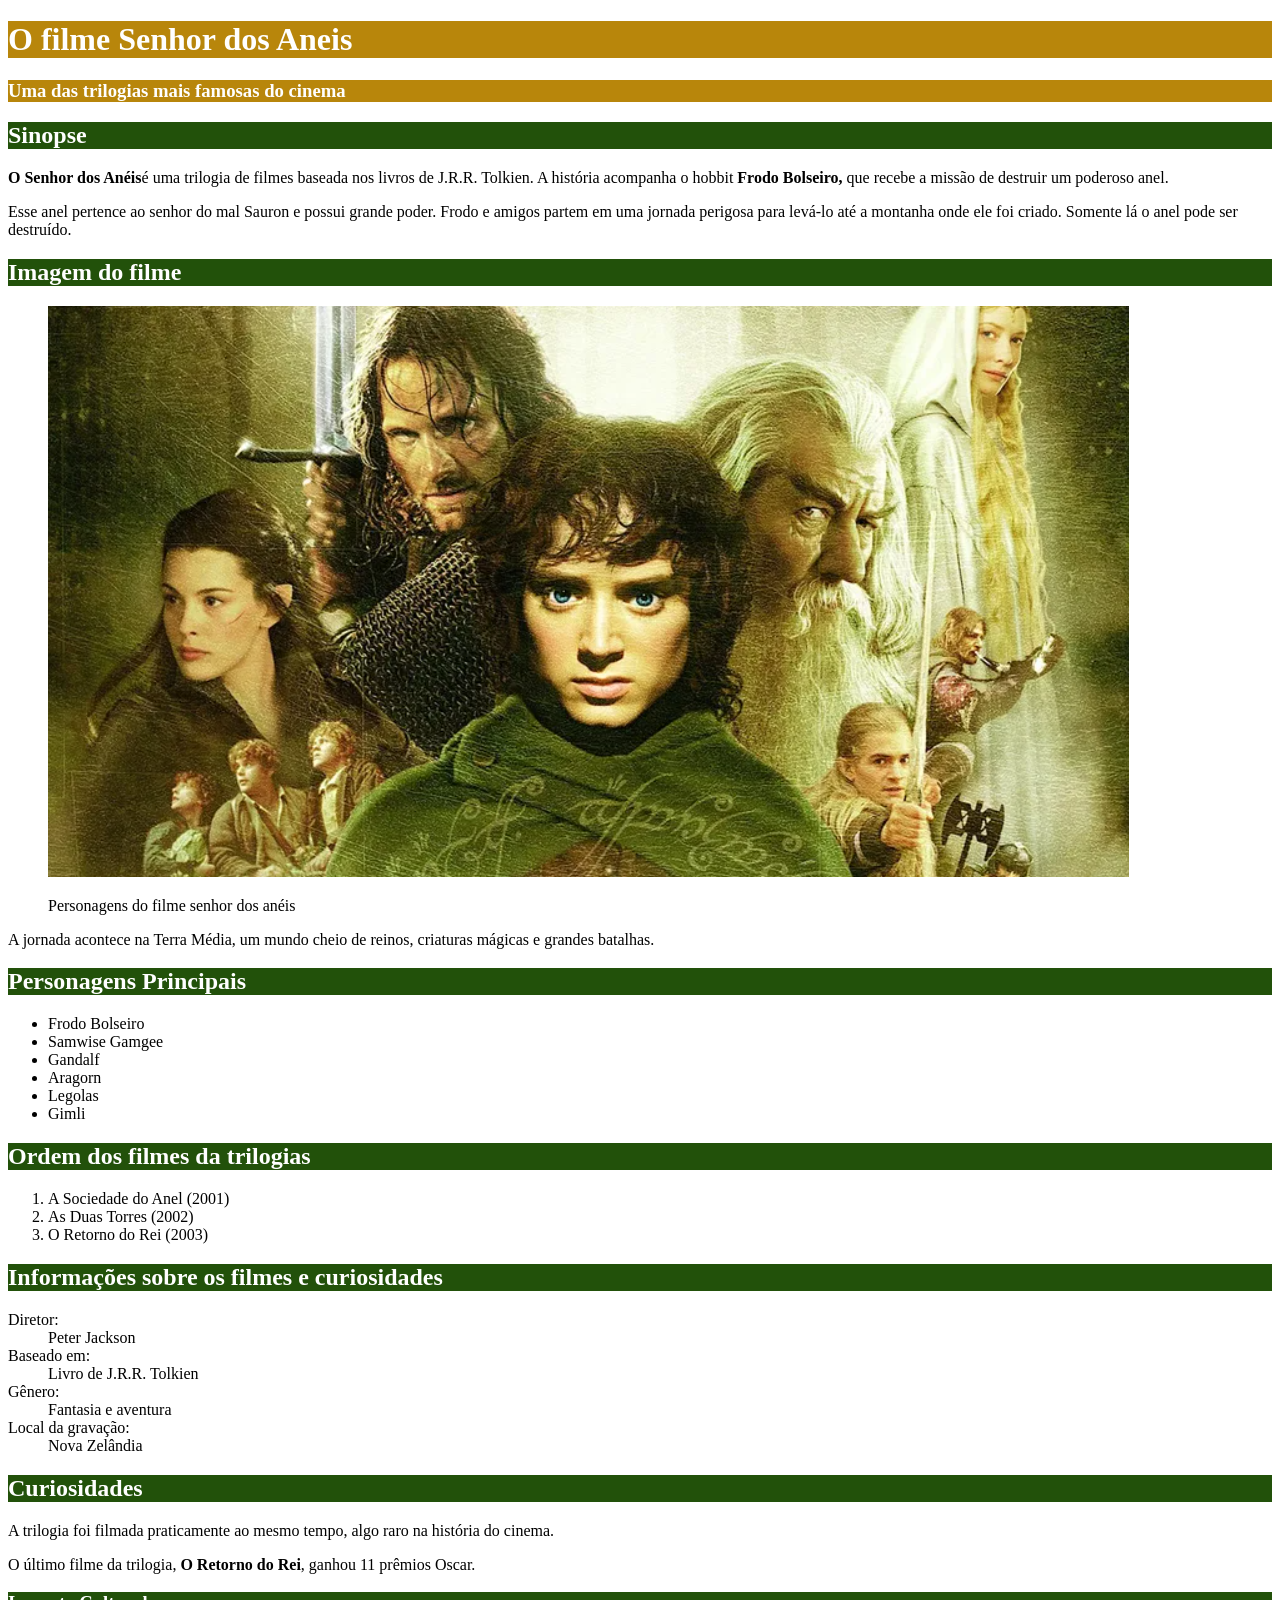
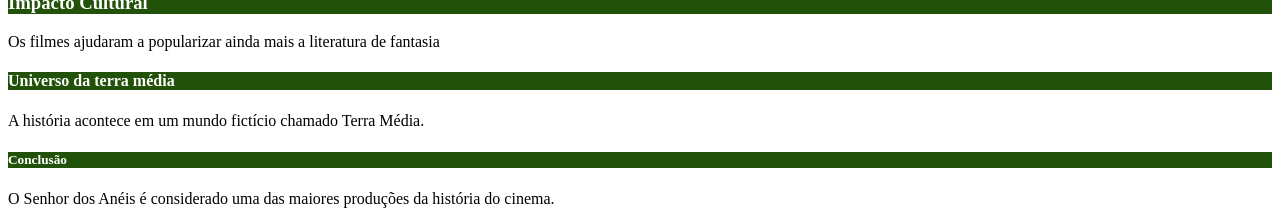
==== index.html @ ace1f1ea "commit" ====
<!DOCTYPE html>
<html lang="PT-br">
<head>
    <meta charset="UTF-8">
    <meta name="viewport" content="width=device-width, initial-scale=1.0">
    <title>Site do Senhor dos Anéis</title>
    <link rel="stylesheet" href="Lindao.css">
</head>
<body>
    <h1 class="titulo_principal">O filme Senhor dos Aneis</h1>
    <h3 class="titulo_principal">Uma das trilogias mais famosas do cinema</h3>
    <h2 class="Titulo_segundario">Sinopse </h2>
    <p><strong>O Senhor dos Anéis</strong>é uma trilogia de filmes baseada nos livros de J.R.R. 
        Tolkien. A história acompanha o hobbit <strong> Frodo Bolseiro,</strong> que recebe a missão
        de destruir um poderoso anel.</p>
    <p>Esse anel pertence ao senhor do mal Sauron e possui grande poder.
         Frodo e amigos partem em uma jornada perigosa para levá-lo até a montanha onde ele foi criado. Somente lá o anel pode ser destruído.</p>
    <h2 class="Titulo_segundario"> Imagem do filme</h2>
    <figure>
        <img src="senhor.png" alt="Personagens do filme Senhor dos Aneis">
    <p></figcaption>Personagens do filme senhor dos anéis</figcaption></p>
    </figure>
    <p>A jornada acontece na Terra Média, um mundo cheio de reinos, criaturas
mágicas e grandes batalhas.</p>
    <h2 class="Titulo_segundario">Personagens Principais</h2>
    <ul>
        <li>Frodo Bolseiro</li>
        <li>Samwise Gamgee</li>
        <li>Gandalf</li>
        <li>Aragorn</li>
        <li>Legolas</li>
        <li>Gimli</li>
    </ul>
    <h2 class="Titulo_segundario"> Ordem dos filmes da trilogias</h2>
    <ol>
        <li>A Sociedade do Anel (2001)</li>
        <li>As Duas Torres (2002)</li>
        <li>O Retorno do Rei (2003)</li>
    </ol>
    <h2 class="Titulo_segundario"> Informações sobre os filmes e curiosidades</h2>
    <dl>
        <dt>Diretor:</dt>
            <dd>Peter Jackson</dd>
        <dt>Baseado em:</dt>
            <dd>Livro de J.R.R. Tolkien</dd>
        <dt>Gênero:</dt>
            <dd>Fantasia e aventura</dd>
        <dt>Local da gravação:</dt>
            <dd>Nova Zelândia</dd>
    </dl>
    <h2 class="Titulo_segundario"> Curiosidades</h2>
        <p>A trilogia foi filmada praticamente ao mesmo tempo, algo raro na história do cinema.</p>
        <p>O último filme da trilogia, <strong> O Retorno do Rei</strong>, ganhou 11 prêmios Oscar.</p>
    <h3 class="Titulo_segundario">Impacto Cultural</h3>
        <p>Os filmes ajudaram a popularizar ainda mais a literatura de fantasia</p>
    <h4 class="Titulo_segundario">Universo da terra média</h4>
        <p>A história acontece em um mundo fictício chamado Terra Média.</p>
    <h5 class="Titulo_segundario">Conclusão</h5>
        <p>O Senhor dos Anéis é considerado uma das maiores produções da história do cinema.</p>
</body>
</html>
---- Lindao.css ----
.titulo_principal{
    background-color: darkgoldenrod;
    color: white;
}
.Titulo_segundario{
    background-color: rgb(34, 81, 10);
    color: white
}
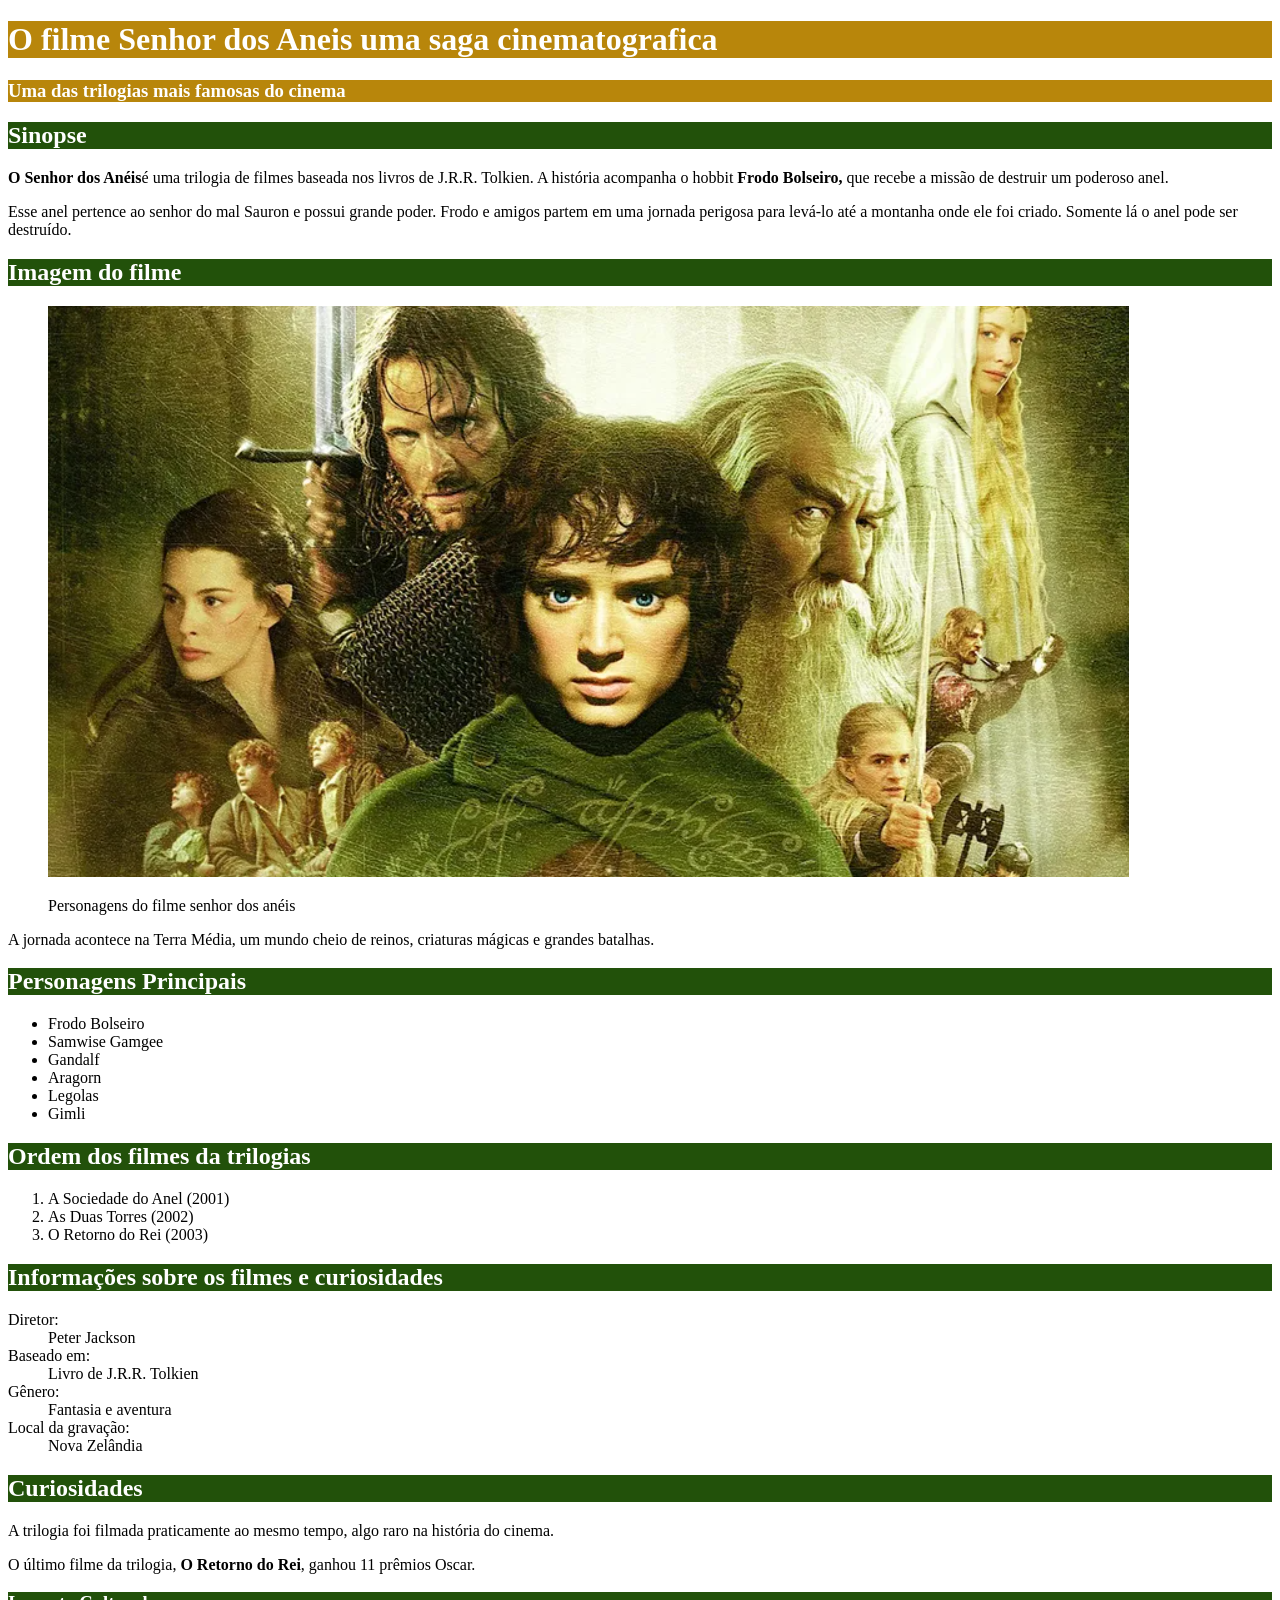
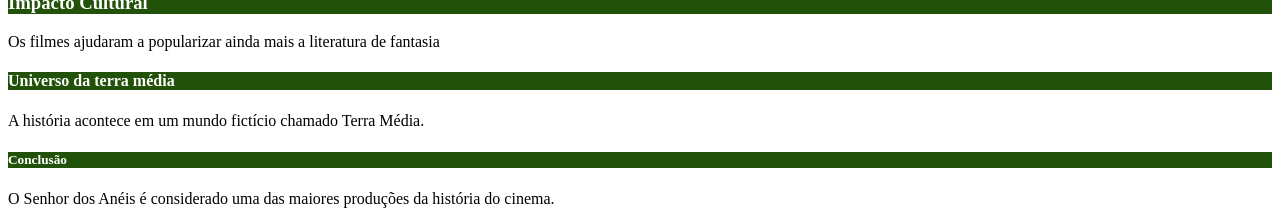
==== commit 157d6899: "#45678 alteração do titulo principal do meu site" ====
--- a/index.html
+++ b/index.html
@@ -7,7 +7,7 @@
     <link rel="stylesheet" href="Lindao.css">
 </head>
 <body>
-    <h1 class="titulo_principal">O filme Senhor dos Aneis</h1>
+    <h1 class="titulo_principal">O filme Senhor dos Aneis uma saga cinematografica</h1>
     <h3 class="titulo_principal">Uma das trilogias mais famosas do cinema</h3>
     <h2 class="Titulo_segundario">Sinopse </h2>
     <p><strong>O Senhor dos Anéis</strong>é uma trilogia de filmes baseada nos livros de J.R.R. 
